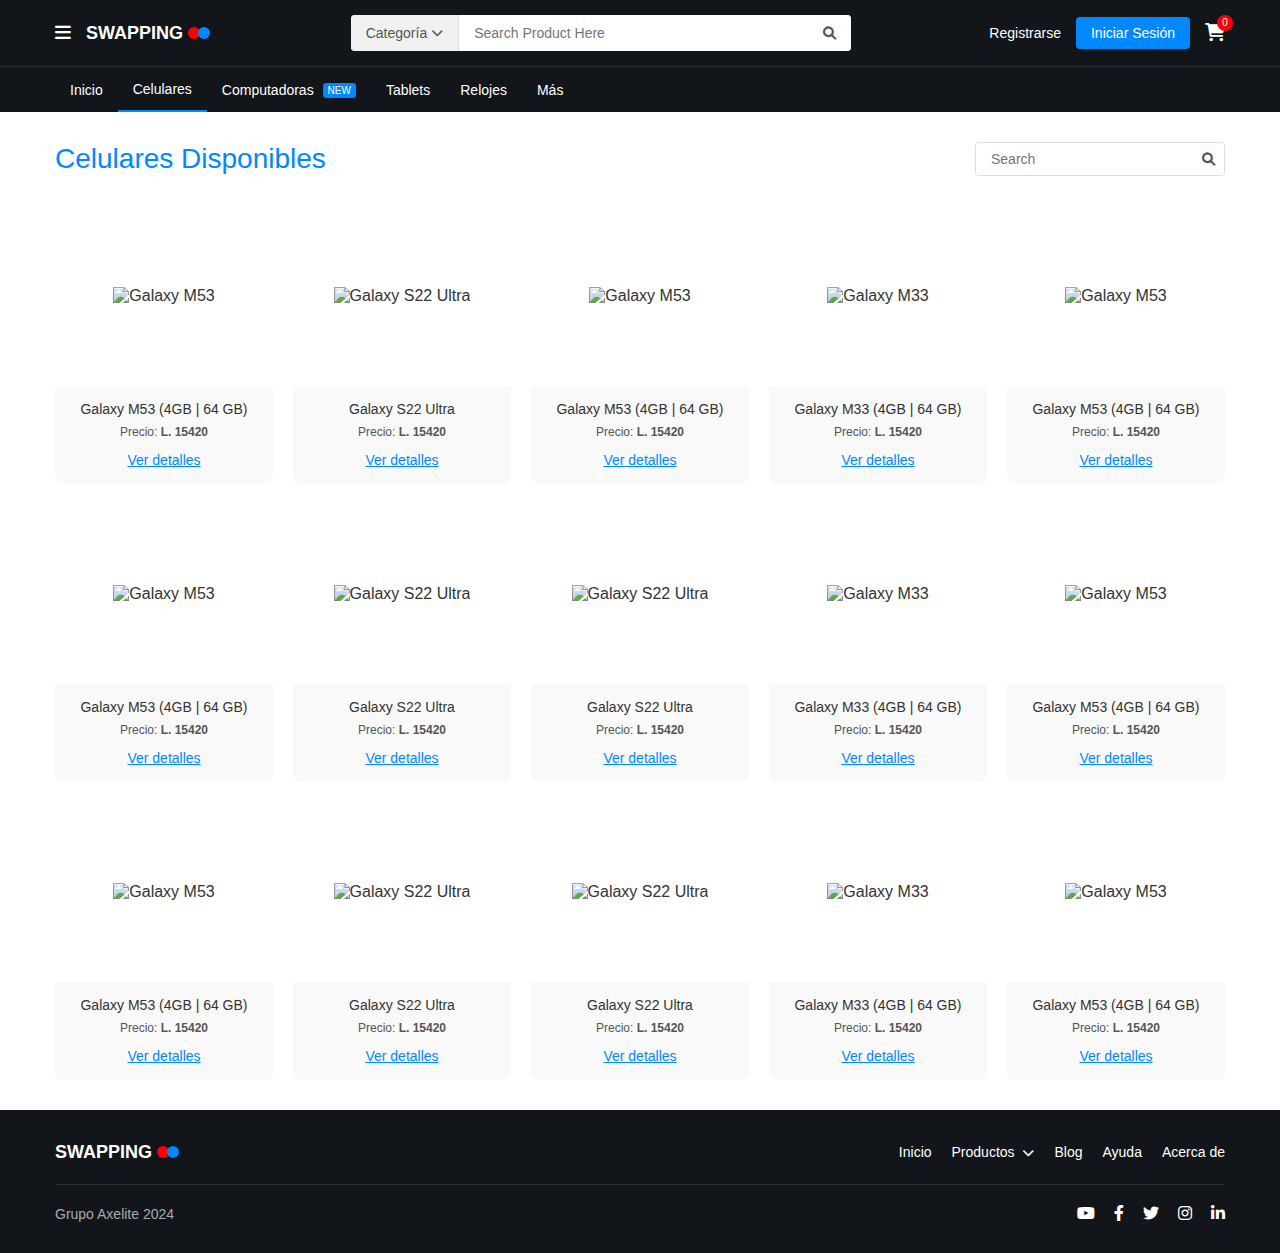
==== src/view/catalogoProductos.html @ c63683e2 "landing casi funcional, login actualizado" ====
<!DOCTYPE html>
<html lang="es">
<head>
    <meta charset="UTF-8">
    <meta name="viewport" content="width=device-width, initial-scale=1.0">
    <title>Swapping - Productos Electrónicos</title>
    <link rel="stylesheet" href="/src/styles/catalogoProductos.css">
    <link rel="stylesheet" href="https://cdnjs.cloudflare.com/ajax/libs/font-awesome/6.0.0-beta3/css/all.min.css">
</head>
<body>
    <!-- Header -->
    <header>
        <div class="header-container">
            <div class="left-section">
                <button class="menu-toggle">
                    <i class="fas fa-bars"></i>
                </button>
                <a href="#" class="logo">
                    <span class="logo-text">SWAPPING</span>
                    <div class="logo-icon">
                        <div class="arrow-left"></div>
                        <div class="arrow-right"></div>
                    </div>
                </a>
            </div>
            
            <div class="search-container">
                <div class="search-box">
                    <div class="category-select">
                        Categoría <i class="fas fa-chevron-down"></i>
                    </div>
                    <input type="text" placeholder="Search Product Here">
                    <button class="search-btn">
                        <i class="fas fa-search"></i>
                    </button>
                </div>
            </div>
            
            <div class="right-section">
                <a href="#" class="register-link">Registrarse</a>
                <a href="#" class="login-btn">Iniciar Sesión</a>
                <a href="#" class="cart-icon">
                    <i class="fas fa-shopping-cart"></i>
                    <span class="cart-count">0</span>
                </a>
            </div>
        </div>
    </header>

    <!-- Navigation -->
    <nav class="main-nav">
        <div class="nav-container">
            <ul>
                <li><a href="#" data-category="inicio">Inicio</a></li>
                <li class="active"><a href="#" data-category="celulares">Celulares</a></li>
                <li><a href="#" data-category="computadoras">Computadoras <span class="new-badge">NEW</span></a></li>
                <li><a href="#" data-category="tablets">Tablets</a></li>
                <li><a href="#" data-category="relojes">Relojes</a></li>
                <li><a href="#" data-category="mas">Más</a></li>
            </ul>
        </div>
    </nav>

    <!-- Products Content -->
    <main class="products-content">
        <!-- Celulares Section -->
        <div class="products-section active" id="celulares">
            <div class="products-container">
                <div class="products-header">
                    <h1 class="products-title">Celulares Disponibles</h1>
                    <div class="products-search">
                        <input type="text" placeholder="Search">
                        <button class="search-btn">
                            <i class="fas fa-search"></i>
                        </button>
                    </div>
                </div>
                
                <div class="products-grid">
                    <!-- Row 1 -->
                    <!-- Product 1 -->
                    <div class="product-card">
                        <div class="product-image">
                            <img src="/placeholder.svg?height=200&width=100" alt="Galaxy M53">
                        </div>
                        <div class="product-info">
                            <h3>Galaxy M53 (4GB | 64 GB)</h3>
                            <p class="price">Precio: <span>L. 15420</span></p>
                            <a href="#" class="details-btn">Ver detalles</a>
                        </div>
                    </div>
                    
                    <!-- Product 2 -->
                    <div class="product-card">
                        <div class="product-image">
                            <img src="/placeholder.svg?height=200&width=100" alt="Galaxy S22 Ultra">
                        </div>
                        <div class="product-info">
                            <h3>Galaxy S22 Ultra</h3>
                            <p class="price">Precio: <span>L. 15420</span></p>
                            <a href="#" class="details-btn">Ver detalles</a>
                        </div>
                    </div>
                    
                    <!-- Product 3 -->
                    <div class="product-card">
                        <div class="product-image">
                            <img src="/placeholder.svg?height=200&width=100" alt="Galaxy M53">
                        </div>
                        <div class="product-info">
                            <h3>Galaxy M53 (4GB | 64 GB)</h3>
                            <p class="price">Precio: <span>L. 15420</span></p>
                            <a href="#" class="details-btn">Ver detalles</a>
                        </div>
                    </div>
                    
                    <!-- Product 4 -->
                    <div class="product-card">
                        <div class="product-image">
                            <img src="/placeholder.svg?height=200&width=100" alt="Galaxy M33">
                        </div>
                        <div class="product-info">
                            <h3>Galaxy M33 (4GB | 64 GB)</h3>
                            <p class="price">Precio: <span>L. 15420</span></p>
                            <a href="#" class="details-btn">Ver detalles</a>
                        </div>
                    </div>
                    
                    <!-- Product 5 -->
                    <div class="product-card">
                        <div class="product-image">
                            <img src="/placeholder.svg?height=200&width=100" alt="Galaxy M53">
                        </div>
                        <div class="product-info">
                            <h3>Galaxy M53 (4GB | 64 GB)</h3>
                            <p class="price">Precio: <span>L. 15420</span></p>
                            <a href="#" class="details-btn">Ver detalles</a>
                        </div>
                    </div>
                    
                    <!-- Row 2 -->
                    <!-- Product 6 -->
                    <div class="product-card">
                        <div class="product-image">
                            <img src="/placeholder.svg?height=200&width=100" alt="Galaxy M53">
                        </div>
                        <div class="product-info">
                            <h3>Galaxy M53 (4GB | 64 GB)</h3>
                            <p class="price">Precio: <span>L. 15420</span></p>
                            <a href="#" class="details-btn">Ver detalles</a>
                        </div>
                    </div>
                    
                    <!-- Product 7 -->
                    <div class="product-card">
                        <div class="product-image">
                            <img src="/placeholder.svg?height=200&width=100" alt="Galaxy S22 Ultra">
                        </div>
                        <div class="product-info">
                            <h3>Galaxy S22 Ultra</h3>
                            <p class="price">Precio: <span>L. 15420</span></p>
                            <a href="#" class="details-btn">Ver detalles</a>
                        </div>
                    </div>
                    
                    <!-- Product 8 -->
                    <div class="product-card">
                        <div class="product-image">
                            <img src="/placeholder.svg?height=200&width=100" alt="Galaxy S22 Ultra">
                        </div>
                        <div class="product-info">
                            <h3>Galaxy S22 Ultra</h3>
                            <p class="price">Precio: <span>L. 15420</span></p>
                            <a href="#" class="details-btn">Ver detalles</a>
                        </div>
                    </div>
                    
                    <!-- Product 9 -->
                    <div class="product-card">
                        <div class="product-image">
                            <img src="/placeholder.svg?height=200&width=100" alt="Galaxy M33">
                        </div>
                        <div class="product-info">
                            <h3>Galaxy M33 (4GB | 64 GB)</h3>
                            <p class="price">Precio: <span>L. 15420</span></p>
                            <a href="#" class="details-btn">Ver detalles</a>
                        </div>
                    </div>
                    
                    <!-- Product 10 -->
                    <div class="product-card">
                        <div class="product-image">
                            <img src="/placeholder.svg?height=200&width=100" alt="Galaxy M53">
                        </div>
                        <div class="product-info">
                            <h3>Galaxy M53 (4GB | 64 GB)</h3>
                            <p class="price">Precio: <span>L. 15420</span></p>
                            <a href="#" class="details-btn">Ver detalles</a>
                        </div>
                    </div>
                    
                    <!-- Row 3 -->
                    <!-- Product 11 -->
                    <div class="product-card">
                        <div class="product-image">
                            <img src="/placeholder.svg?height=200&width=100" alt="Galaxy M53">
                        </div>
                        <div class="product-info">
                            <h3>Galaxy M53 (4GB | 64 GB)</h3>
                            <p class="price">Precio: <span>L. 15420</span></p>
                            <a href="#" class="details-btn">Ver detalles</a>
                        </div>
                    </div>
                    
                    <!-- Product 12 -->
                    <div class="product-card">
                        <div class="product-image">
                            <img src="/placeholder.svg?height=200&width=100" alt="Galaxy S22 Ultra">
                        </div>
                        <div class="product-info">
                            <h3>Galaxy S22 Ultra</h3>
                            <p class="price">Precio: <span>L. 15420</span></p>
                            <a href="#" class="details-btn">Ver detalles</a>
                        </div>
                    </div>
                    
                    <!-- Product 13 -->
                    <div class="product-card">
                        <div class="product-image">
                            <img src="/placeholder.svg?height=200&width=100" alt="Galaxy S22 Ultra">
                        </div>
                        <div class="product-info">
                            <h3>Galaxy S22 Ultra</h3>
                            <p class="price">Precio: <span>L. 15420</span></p>
                            <a href="#" class="details-btn">Ver detalles</a>
                        </div>
                    </div>
                    
                    <!-- Product 14 -->
                    <div class="product-card">
                        <div class="product-image">
                            <img src="/placeholder.svg?height=200&width=100" alt="Galaxy M33">
                        </div>
                        <div class="product-info">
                            <h3>Galaxy M33 (4GB | 64 GB)</h3>
                            <p class="price">Precio: <span>L. 15420</span></p>
                            <a href="#" class="details-btn">Ver detalles</a>
                        </div>
                    </div>
                    
                    <!-- Product 15 -->
                    <div class="product-card">
                        <div class="product-image">
                            <img src="/placeholder.svg?height=200&width=100" alt="Galaxy M53">
                        </div>
                        <div class="product-info">
                            <h3>Galaxy M53 (4GB | 64 GB)</h3>
                            <p class="price">Precio: <span>L. 15420</span></p>
                            <a href="#" class="details-btn">Ver detalles</a>
                        </div>
                    </div>
                </div>
            </div>
        </div>
        
        <!-- Computadoras Section -->
        <div class="products-section" id="computadoras">
            <div class="products-container">
                <div class="products-header">
                    <h1 class="products-title">Computadoras Disponibles</h1>
                    <div class="products-search">
                        <input type="text" placeholder="Search">
                        <button class="search-btn">
                            <i class="fas fa-search"></i>
                        </button>
                    </div>
                </div>
                
                <div class="products-grid">
                    <!-- Laptop 1 -->
                    <div class="product-card">
                        <div class="product-image">
                            <img src="/placeholder.svg?height=200&width=200" alt="MacBook Pro">
                        </div>
                        <div class="product-info">
                            <h3>MacBook Pro 13" (M2, 8GB, 256GB)</h3>
                            <p class="price">Precio: <span>L. 32500</span></p>
                            <a href="#" class="details-btn">Ver detalles</a>
                        </div>
                    </div>
                    
                    <!-- Laptop 2 -->
                    <div class="product-card">
                        <div class="product-image">
                            <img src="/placeholder.svg?height=200&width=200" alt="Dell XPS 13">
                        </div>
                        <div class="product-info">
                            <h3>Dell XPS 13 (i7, 16GB, 512GB)</h3>
                            <p class="price">Precio: <span>L. 28750</span></p>
                            <a href="#" class="details-btn">Ver detalles</a>
                        </div>
                    </div>
                    
                    <!-- Laptop 3 -->
                    <div class="product-card">
                        <div class="product-image">
                            <img src="/placeholder.svg?height=200&width=200" alt="HP Spectre x360">
                        </div>
                        <div class="product-info">
                            <h3>HP Spectre x360 (i5, 8GB, 512GB)</h3>
                            <p class="price">Precio: <span>L. 24600</span></p>
                            <a href="#" class="details-btn">Ver detalles</a>
                        </div>
                    </div>
                    
                    <!-- Laptop 4 -->
                    <div class="product-card">
                        <div class="product-image">
                            <img src="/placeholder.svg?height=200&width=200" alt="Lenovo ThinkPad X1">
                        </div>
                        <div class="product-info">
                            <h3>Lenovo ThinkPad X1 (i7, 16GB, 1TB)</h3>
                            <p class="price">Precio: <span>L. 29800</span></p>
                            <a href="#" class="details-btn">Ver detalles</a>
                        </div>
                    </div>
                    
                    <!-- Laptop 5 -->
                    <div class="product-card">
                        <div class="product-image">
                            <img src="/placeholder.svg?height=200&width=200" alt="ASUS ROG Zephyrus">
                        </div>
                        <div class="product-info">
                            <h3>ASUS ROG Zephyrus (Ryzen 9, 32GB, 1TB)</h3>
                            <p class="price">Precio: <span>L. 35200</span></p>
                            <a href="#" class="details-btn">Ver detalles</a>
                        </div>
                    </div>
                    
                    <!-- Desktop 1 -->
                    <div class="product-card">
                        <div class="product-image">
                            <img src="/placeholder.svg?height=200&width=200" alt="iMac 24">
                        </div>
                        <div class="product-info">
                            <h3>iMac 24" (M1, 8GB, 256GB)</h3>
                            <p class="price">Precio: <span>L. 29900</span></p>
                            <a href="#" class="details-btn">Ver detalles</a>
                        </div>
                    </div>
                    
                    <!-- Desktop 2 -->
                    <div class="product-card">
                        <div class="product-image">
                            <img src="/placeholder.svg?height=200&width=200" alt="HP Pavilion Desktop">
                        </div>
                        <div class="product-info">
                            <h3>HP Pavilion Desktop (i5, 16GB, 512GB)</h3>
                            <p class="price">Precio: <span>L. 18500</span></p>
                            <a href="#" class="details-btn">Ver detalles</a>
                        </div>
                    </div>
                    
                    <!-- Desktop 3 -->
                    <div class="product-card">
                        <div class="product-image">
                            <img src="/placeholder.svg?height=200&width=200" alt="Dell Inspiron Desktop">
                        </div>
                        <div class="product-info">
                            <h3>Dell Inspiron Desktop (i7, 16GB, 1TB)</h3>
                            <p class="price">Precio: <span>L. 22400</span></p>
                            <a href="#" class="details-btn">Ver detalles</a>
                        </div>
                    </div>
                    
                    <!-- Desktop 4 -->
                    <div class="product-card">
                        <div class="product-image">
                            <img src="/placeholder.svg?height=200&width=200" alt="Alienware Aurora R13">
                        </div>
                        <div class="product-info">
                            <h3>Alienware Aurora R13 (i9, 32GB, 2TB)</h3>
                            <p class="price">Precio: <span>L. 42800</span></p>
                            <a href="#" class="details-btn">Ver detalles</a>
                        </div>
                    </div>
                    
                    <!-- Desktop 5 -->
                    <div class="product-card">
                        <div class="product-image">
                            <img src="/placeholder.svg?height=200&width=200" alt="Mac Mini">
                        </div>
                        <div class="product-info">
                            <h3>Mac Mini (M2, 8GB, 512GB)</h3>
                            <p class="price">Precio: <span>L. 19500</span></p>
                            <a href="#" class="details-btn">Ver detalles</a>
                        </div>
                    </div>
                </div>
            </div>
        </div>
        
        <!-- Tablets Section -->
        <div class="products-section" id="tablets">
            <div class="products-container">
                <div class="products-header">
                    <h1 class="products-title">Tablets Disponibles</h1>
                    <div class="products-search">
                        <input type="text" placeholder="Search">
                        <button class="search-btn">
                            <i class="fas fa-search"></i>
                        </button>
                    </div>
                </div>
                
                <div class="products-grid">
                    <!-- Tablet 1 -->
                    <div class="product-card">
                        <div class="product-image">
                            <img src="/placeholder.svg?height=200&width=150" alt="iPad Pro">
                        </div>
                        <div class="product-info">
                            <h3>iPad Pro 12.9" (M2, 256GB, WiFi)</h3>
                            <p class="price">Precio: <span>L. 24500</span></p>
                            <a href="#" class="details-btn">Ver detalles</a>
                        </div>
                    </div>
                    
                    <!-- Tablet 2 -->
                    <div class="product-card">
                        <div class="product-image">
                            <img src="/placeholder.svg?height=200&width=150" alt="Samsung Galaxy Tab S8">
                        </div>
                        <div class="product-info">
                            <h3>Samsung Galaxy Tab S8 (8GB, 128GB)</h3>
                            <p class="price">Precio: <span>L. 18200</span></p>
                            <a href="#" class="details-btn">Ver detalles</a>
                        </div>
                    </div>
                    
                    <!-- Tablet 3 -->
                    <div class="product-card">
                        <div class="product-image">
                            <img src="/placeholder.svg?height=200&width=150" alt="Microsoft Surface Pro 9">
                        </div>
                        <div class="product-info">
                            <h3>Microsoft Surface Pro 9 (i5, 8GB, 256GB)</h3>
                            <p class="price">Precio: <span>L. 22800</span></p>
                            <a href="#" class="details-btn">Ver detalles</a>
                        </div>
                    </div>
                    
                    <!-- Tablet 4 -->
                    <div class="product-card">
                        <div class="product-image">
                            <img src="/placeholder.svg?height=200&width=150" alt="Lenovo Tab P12 Pro">
                        </div>
                        <div class="product-info">
                            <h3>Lenovo Tab P12 Pro (6GB, 128GB)</h3>
                            <p class="price">Precio: <span>L. 15600</span></p>
                            <a href="#" class="details-btn">Ver detalles</a>
                        </div>
                    </div>
                    
                    <!-- Tablet 5 -->
                    <div class="product-card">
                        <div class="product-image">
                            <img src="/placeholder.svg?height=200&width=150" alt="Amazon Fire HD 10">
                        </div>
                        <div class="product-info">
                            <h3>Amazon Fire HD 10 (3GB, 64GB)</h3>
                            <p class="price">Precio: <span>L. 5800</span></p>
                            <a href="#" class="details-btn">Ver detalles</a>
                        </div>
                    </div>
                </div>
            </div>
        </div>
        
        <!-- Relojes Section -->
        <div class="products-section" id="relojes">
            <div class="products-container">
                <div class="products-header">
                    <h1 class="products-title">Relojes Inteligentes</h1>
                    <div class="products-search">
                        <input type="text" placeholder="Search">
                        <button class="search-btn">
                            <i class="fas fa-search"></i>
                        </button>
                    </div>
                </div>
                
                <div class="products-grid">
                    <!-- Reloj 1 -->
                    <div class="product-card">
                        <div class="product-image">
                            <img src="/placeholder.svg?height=200&width=150" alt="Apple Watch Series 8">
                        </div>
                        <div class="product-info">
                            <h3>Apple Watch Series 8 (GPS, 45mm)</h3>
                            <p class="price">Precio: <span>L. 9800</span></p>
                            <a href="#" class="details-btn">Ver detalles</a>
                        </div>
                    </div>
                    
                    <!-- Reloj 2 -->
                    <div class="product-card">
                        <div class="product-image">
                            <img src="/placeholder.svg?height=200&width=150" alt="Samsung Galaxy Watch 5">
                        </div>
                        <div class="product-info">
                            <h3>Samsung Galaxy Watch 5 (44mm)</h3>
                            <p class="price">Precio: <span>L. 7500</span></p>
                            <a href="#" class="details-btn">Ver detalles</a>
                        </div>
                    </div>
                    
                    <!-- Reloj 3 -->
                    <div class="product-card">
                        <div class="product-image">
                            <img src="/placeholder.svg?height=200&width=150" alt="Garmin Fenix 7">
                        </div>
                        <div class="product-info">
                            <h3>Garmin Fenix 7 Sapphire Solar</h3>
                            <p class="price">Precio: <span>L. 18200</span></p>
                            <a href="#" class="details-btn">Ver detalles</a>
                        </div>
                    </div>
                    
                    <!-- Reloj 4 -->
                    <div class="product-card">
                        <div class="product-image">
                            <img src="/placeholder.svg?height=200&width=150" alt="Fitbit Sense 2">
                        </div>
                        <div class="product-info">
                            <h3>Fitbit Sense 2</h3>
                            <p class="price">Precio: <span>L. 6400</span></p>
                            <a href="#" class="details-btn">Ver detalles</a>
                        </div>
                    </div>
                    
                    <!-- Reloj 5 -->
                    <div class="product-card">
                        <div class="product-image">
                            <img src="/placeholder.svg?height=200&width=150" alt="Amazfit GTR 4">
                        </div>
                        <div class="product-info">
                            <h3>Amazfit GTR 4</h3>
                            <p class="price">Precio: <span>L. 4200</span></p>
                            <a href="#" class="details-btn">Ver detalles</a>
                        </div>
                    </div>
                </div>
            </div>
        </div>
    </main>

    <!-- Footer -->
    <footer>
        <div class="footer-container">
            <div class="footer-top">
                <div class="footer-logo">
                    <a href="#" class="logo">
                        <span class="logo-text">SWAPPING</span>
                        <div class="logo-icon">
                            <div class="arrow-left"></div>
                            <div class="arrow-right"></div>
                        </div>
                    </a>
                </div>
                
                <div class="footer-links">
                    <a href="#">Inicio</a>
                    <a href="#">Productos <i class="fas fa-chevron-down"></i></a>
                    <a href="#">Blog</a>
                    <a href="#">Ayuda</a>
                    <a href="#">Acerca de</a>
                </div>
            </div>
            
            <div class="footer-divider"></div>
            
            <div class="footer-bottom">
                <p>Grupo Axelite 2024</p>
                
                <div class="social-icons">
                    <a href="#"><i class="fab fa-youtube"></i></a>
                    <a href="#"><i class="fab fa-facebook-f"></i></a>
                    <a href="#"><i class="fab fa-twitter"></i></a>
                    <a href="#"><i class="fab fa-instagram"></i></a>
                    <a href="#"><i class="fab fa-linkedin-in"></i></a>
                </div>
            </div>
        </div>
    </footer>

    <script src="/src/js/catalogoProductos.js"></script>
</body>
</html>
---- src/styles/catalogoProductos.css ----
/* Reset and Base Styles */
* {
    margin: 0;
    padding: 0;
    box-sizing: border-box;
    font-family: Arial, sans-serif;
}

body {
    background-color: #121519;
    color: #333;
}

a {
    text-decoration: none;
    color: inherit;
}

ul {
    list-style: none;
}

/* Container styles */
.header-container, 
.nav-container, 
.products-container, 
.footer-container {
    max-width: 1200px;
    margin: 0 auto;
    padding: 0 15px;
}

/* Header Styles */
header {
    background-color: #121519;
    color: white;
    padding: 15px 0;
}

.header-container {
    display: flex;
    justify-content: space-between;
    align-items: center;
}

.left-section {
    display: flex;
    align-items: center;
}

.menu-toggle {
    background: none;
    border: none;
    color: white;
    font-size: 18px;
    margin-right: 15px;
    cursor: pointer;
}

.logo {
    display: flex;
    align-items: center;
    font-weight: bold;
    font-size: 18px;
    color: white;
}

.logo-text {
    margin-right: 5px;
}

.logo-icon {
    position: relative;
    width: 24px;
    height: 24px;
}

.arrow-left, .arrow-right {
    position: absolute;
    width: 12px;
    height: 12px;
    border-radius: 50%;
}

.arrow-left {
    background-color: #ff0000;
    left: 0;
    top: 6px;
}

.arrow-right {
    background-color: #0088ff;
    left: 10px;
    top: 6px;
}

/* Search Box */
.search-container {
    flex-grow: 1;
    max-width: 500px;
    margin: 0 20px;
}

.search-box {
    display: flex;
    background-color: white;
    border-radius: 4px;
    overflow: hidden;
    height: 36px;
}

.category-select {
    padding: 0 15px;
    display: flex;
    align-items: center;
    background-color: #f0f0f0;
    color: #555;
    border-right: 1px solid #ddd;
    font-size: 14px;
    cursor: pointer;
}

.category-select i {
    margin-left: 5px;
    font-size: 12px;
}

.search-box input {
    flex-grow: 1;
    padding: 0 15px;
    border: none;
    outline: none;
    font-size: 14px;
}

.search-btn {
    background-color: white;
    border: none;
    padding: 0 15px;
    cursor: pointer;
    color: #555;
}

/* Right Section */
.right-section {
    display: flex;
    align-items: center;
}

.register-link {
    color: white;
    margin-right: 15px;
    font-size: 14px;
}

.login-btn {
    background-color: #0088ff;
    color: white;
    padding: 8px 15px;
    border-radius: 4px;
    margin-right: 15px;
    font-size: 14px;
}

.cart-icon {
    position: relative;
    font-size: 18px;
    color: white;
}

.cart-count {
    position: absolute;
    top: -8px;
    right: -8px;
    background-color: #ff0000;
    color: white;
    font-size: 10px;
    width: 16px;
    height: 16px;
    border-radius: 50%;
    display: flex;
    align-items: center;
    justify-content: center;
}

/* Navigation */
.main-nav {
    background-color: #121519;
    border-top: 1px solid #2a2e33;
}

.nav-container ul {
    display: flex;
    height: 45px;
}

.main-nav li {
    display: flex;
    align-items: center;
    padding: 0 15px;
    position: relative;
    height: 100%;
}

.main-nav li.active {
    border-bottom: 2px solid #0088ff;
}

.main-nav a {
    color: white;
    font-size: 14px;
}

.new-badge {
    background-color: #0088ff;
    color: white;
    font-size: 10px;
    padding: 2px 5px;
    border-radius: 3px;
    margin-left: 5px;
    position: relative;
    top: -1px;
}

/* Products Content */
.products-content {
    background-color: white;
    padding: 30px 0;
}

/* Products Sections */
.products-section {
    display: none;
}

.products-section.active {
    display: block;
}

.products-header {
    display: flex;
    justify-content: space-between;
    align-items: center;
    margin-bottom: 30px;
}

.products-title {
    color: #0088ff;
    font-size: 28px;
    font-weight: normal;
}

.products-search {
    display: flex;
    border: 1px solid #ddd;
    border-radius: 4px;
    overflow: hidden;
    width: 250px;
}

.products-search input {
    flex-grow: 1;
    padding: 8px 15px;
    border: none;
    outline: none;
    font-size: 14px;
}

.products-search .search-btn {
    background-color: white;
    border: none;
    padding: 0 15px;
    cursor: pointer;
    color: #555;
}

/* Products Grid */
.products-grid {
    display: grid;
    grid-template-columns: repeat(5, 1fr);
    gap: 20px;
}

.product-card {
    background-color: #f9f9f9;
    border-radius: 8px;
    overflow: hidden;
    transition: transform 0.2s ease, box-shadow 0.2s ease;
}

.product-card:hover {
    transform: translateY(-5px);
    box-shadow: 0 5px 15px rgba(0,0,0,0.1);
}

.product-image {
    background-color: white;
    padding: 20px;
    display: flex;
    justify-content: center;
    align-items: center;
    height: 180px;
}

.product-image img {
    max-width: 100%;
    max-height: 140px;
}

.product-info {
    padding: 15px;
    text-align: center;
}

.product-info h3 {
    font-size: 14px;
    margin-bottom: 8px;
    font-weight: normal;
}

.price {
    font-size: 12px;
    margin-bottom: 12px;
    color: #555;
}

.price span {
    font-weight: bold;
}

.details-btn {
    display: inline-block;
    color: #0088ff;
    font-size: 14px;
    text-decoration: underline;
}

/* Footer */
footer {
    background-color: #121519;
    color: white;
    padding: 30px 0;
}

.footer-top {
    display: flex;
    justify-content: space-between;
    align-items: center;
    padding-bottom: 20px;
}

.footer-links {
    display: flex;
}

.footer-links a {
    margin-left: 20px;
    color: white;
    font-size: 14px;
}

.footer-links i {
    margin-left: 5px;
    font-size: 12px;
}

.footer-divider {
    height: 1px;
    background-color: #2a2e33;
    margin-bottom: 20px;
}

.footer-bottom {
    display: flex;
    justify-content: space-between;
    align-items: center;
    font-size: 14px;
    color: #aaa;
}

.social-icons a {
    margin-left: 15px;
    color: white;
    font-size: 16px;
}

/* Responsive Styles */
@media (max-width: 1200px) {
    .products-grid {
        grid-template-columns: repeat(4, 1fr);
    }
}

@media (max-width: 992px) {
    .products-grid {
        grid-template-columns: repeat(3, 1fr);
    }
}

@media (max-width: 768px) {
    .header-container {
        flex-wrap: wrap;
    }
    
    .search-container {
        order: 3;
        max-width: 100%;
        margin: 15px 0 0;
        width: 100%;
    }
    
    .products-header {
        flex-direction: column;
        align-items: flex-start;
    }
    
    .products-search {
        width: 100%;
        margin-top: 15px;
    }
    
    .products-grid {
        grid-template-columns: repeat(2, 1fr);
    }
    
    .footer-top {
        flex-direction: column;
        text-align: center;
    }
    
    .footer-links {
        margin-top: 20px;
        flex-wrap: wrap;
        justify-content: center;
    }
    
    .footer-links a {
        margin: 5px 10px;
    }
    
    .footer-bottom {
        flex-direction: column;
        text-align: center;
    }
    
    .social-icons {
        margin-top: 15px;
    }
    
    .social-icons a {
        margin: 0 8px;
    }
}

@media (max-width: 576px) {
    .products-grid {
        grid-template-columns: 1fr;
    }
}
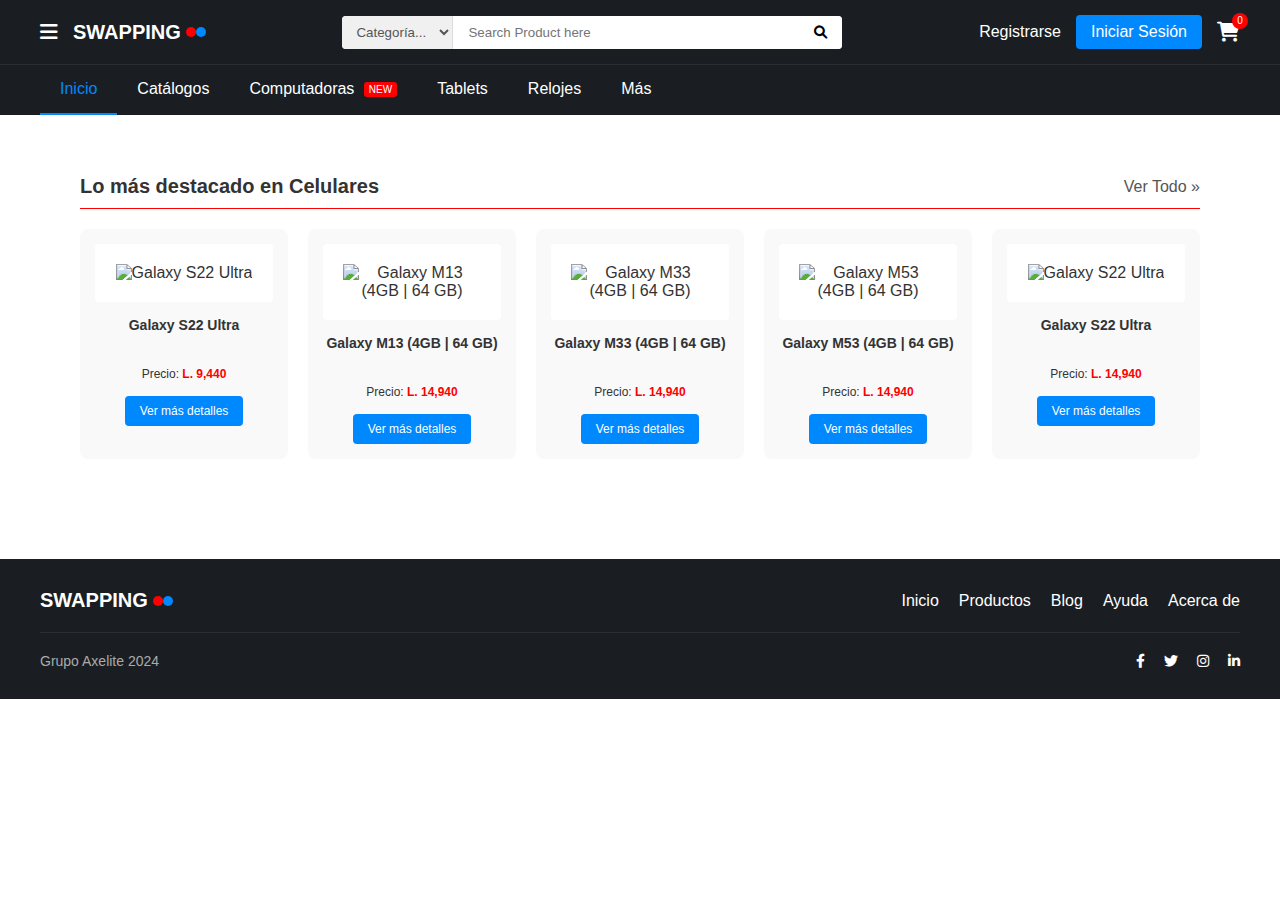
==== commit 7735048f: "actualizacion de catalogo de productos" ====
--- a/src/view/catalogoProductos.html
+++ b/src/view/catalogoProductos.html
@@ -3,42 +3,42 @@
 <head>
     <meta charset="UTF-8">
     <meta name="viewport" content="width=device-width, initial-scale=1.0">
-    <title>Swapping - Productos Electrónicos</title>
-    <link rel="stylesheet" href="/src/styles/catalogoProductos.css">
+    <title>Swapping - Tienda electrónica</title>
+    <link rel="stylesheet" href="/src/styles/landing.css">
     <link rel="stylesheet" href="https://cdnjs.cloudflare.com/ajax/libs/font-awesome/6.0.0-beta3/css/all.min.css">
 </head>
 <body>
     <!-- Header -->
     <header>
         <div class="header-container">
-            <div class="left-section">
-                <button class="menu-toggle">
+            <div class="logo-menu">
+                <button class="menu-toggle" id="menuToggle">
                     <i class="fas fa-bars"></i>
                 </button>
-                <a href="#" class="logo">
+                <a href="/src/view/landing.html" class="logo">
                     <span class="logo-text">SWAPPING</span>
                     <div class="logo-icon">
-                        <div class="arrow-left"></div>
-                        <div class="arrow-right"></div>
+                        <div class="arrow arrow-left"></div>
+                        <div class="arrow arrow-right"></div>
                     </div>
                 </a>
             </div>
             
             <div class="search-container">
                 <div class="search-box">
-                    <div class="category-select">
-                        Categoría <i class="fas fa-chevron-down"></i>
-                    </div>
-                    <input type="text" placeholder="Search Product Here">
+                    <select class="category-select">
+                        <option disabled selected>Categoría...</option>
+                    </select>
+                    <input type="text" placeholder="Search Product here">
                     <button class="search-btn">
                         <i class="fas fa-search"></i>
                     </button>
                 </div>
             </div>
             
-            <div class="right-section">
+            <div class="user-actions">
                 <a href="#" class="register-link">Registrarse</a>
-                <a href="#" class="login-btn">Iniciar Sesión</a>
+                <a href="/src/view/login.html" class="login-btn">Iniciar Sesión</a>
                 <a href="#" class="cart-icon">
                     <i class="fas fa-shopping-cart"></i>
                     <span class="cart-count">0</span>
@@ -49,547 +49,316 @@
 
     <!-- Navigation -->
     <nav class="main-nav">
-        <div class="nav-container">
-            <ul>
-                <li><a href="#" data-category="inicio">Inicio</a></li>
-                <li class="active"><a href="#" data-category="celulares">Celulares</a></li>
-                <li><a href="#" data-category="computadoras">Computadoras <span class="new-badge">NEW</span></a></li>
-                <li><a href="#" data-category="tablets">Tablets</a></li>
-                <li><a href="#" data-category="relojes">Relojes</a></li>
-                <li><a href="#" data-category="mas">Más</a></li>
-            </ul>
-        </div>
+        <ul>
+            <li class="active"><a href="#" data-category="inicio">Inicio</a></li>
+            <li><a href="#" data-category="catalogos">Catálogos</a></li>
+            <li><a href="#" data-category="computadoras">Computadoras <span class="new-badge">NEW</span></a></li>
+            <li><a href="#" data-category="tablets">Tablets</a></li>
+            <li><a href="#" data-category="relojes">Relojes</a></li>
+            <li><a href="#" data-category="mas">Más</a></li>
+        </ul>
     </nav>
 
-    <!-- Products Content -->
-    <main class="products-content">
-        <!-- Celulares Section -->
-        <div class="products-section active" id="celulares">
-            <div class="products-container">
-                <div class="products-header">
-                    <h1 class="products-title">Celulares Disponibles</h1>
-                    <div class="products-search">
-                        <input type="text" placeholder="Search">
+    <!-- Content Sections -->
+    <div class="content-sections">
+        <!-- Inicio Section -->
+        <section class="category-section active" id="inicio-section">
+
+            <!-- Featured Products -->
+            <section class="featured-products">
+                <div class="section-header">
+                    <h2>Lo más destacado en Celulares</h2>
+                    <a href="#" class="view-all">Ver Todo »</a>
+                </div>
+                
+                <div class="product-grid">
+                    <!-- Product 1 -->
+                    <div class="product-card">
+                        <div class="product-image">
+                            <img src="/placeholder.svg?height=200&width=150" alt="Galaxy S22 Ultra">
+                        </div>
+                        <h3>Galaxy S22 Ultra</h3>
+                        <p class="price">Precio: <span>L. 9,440</span></p>
+                        <a href="#" class="details-btn">Ver más detalles</a>
+                    </div>
+                    
+                    <!-- Product 2 -->
+                    <div class="product-card">
+                        <div class="product-image">
+                            <img src="/placeholder.svg?height=200&width=150" alt="Galaxy M13 (4GB | 64 GB)">
+                        </div>
+                        <h3>Galaxy M13 (4GB | 64 GB)</h3>
+                        <p class="price">Precio: <span>L. 14,940</span></p>
+                        <a href="#" class="details-btn">Ver más detalles</a>
+                    </div>
+                    
+                    <!-- Product 3 -->
+                    <div class="product-card">
+                        <div class="product-image">
+                            <img src="/placeholder.svg?height=200&width=150" alt="Galaxy M33 (4GB | 64 GB)">
+                        </div>
+                        <h3>Galaxy M33 (4GB | 64 GB)</h3>
+                        <p class="price">Precio: <span>L. 14,940</span></p>
+                        <a href="#" class="details-btn">Ver más detalles</a>
+                    </div>
+                    
+                    <!-- Product 4 -->
+                    <div class="product-card">
+                        <div class="product-image">
+                            <img src="/placeholder.svg?height=200&width=150" alt="Galaxy M53 (4GB | 64 GB)">
+                        </div>
+                        <h3>Galaxy M53 (4GB | 64 GB)</h3>
+                        <p class="price">Precio: <span>L. 14,940</span></p>
+                        <a href="#" class="details-btn">Ver más detalles</a>
+                    </div>
+                    
+                    <!-- Product 5 -->
+                    <div class="product-card">
+                        <div class="product-image">
+                            <img src="/placeholder.svg?height=200&width=150" alt="Galaxy S22 Ultra">
+                        </div>
+                        <h3>Galaxy S22 Ultra</h3>
+                        <p class="price">Precio: <span>L. 14,940</span></p>
+                        <a href="#" class="details-btn">Ver más detalles</a>
+                    </div>
+                </div>
+            </section>
+        </section>
+
+        <!-- Computadoras Section -->
+        <section class="category-section" id="computadoras-section">
+            <div class="category-container">
+                <div class="section-header">
+                    <h2>Computadoras Disponibles</h2>
+                    <div class="category-search">
+                        <input type="text" placeholder="Buscar computadoras">
                         <button class="search-btn">
                             <i class="fas fa-search"></i>
                         </button>
                     </div>
                 </div>
                 
-                <div class="products-grid">
-                    <!-- Row 1 -->
-                    <!-- Product 1 -->
-                    <div class="product-card">
-                        <div class="product-image">
-                            <img src="/placeholder.svg?height=200&width=100" alt="Galaxy M53">
-                        </div>
-                        <div class="product-info">
-                            <h3>Galaxy M53 (4GB | 64 GB)</h3>
-                            <p class="price">Precio: <span>L. 15420</span></p>
-                            <a href="#" class="details-btn">Ver detalles</a>
-                        </div>
-                    </div>
-                    
-                    <!-- Product 2 -->
-                    <div class="product-card">
-                        <div class="product-image">
-                            <img src="/placeholder.svg?height=200&width=100" alt="Galaxy S22 Ultra">
-                        </div>
-                        <div class="product-info">
-                            <h3>Galaxy S22 Ultra</h3>
-                            <p class="price">Precio: <span>L. 15420</span></p>
-                            <a href="#" class="details-btn">Ver detalles</a>
-                        </div>
-                    </div>
-                    
-                    <!-- Product 3 -->
-                    <div class="product-card">
-                        <div class="product-image">
-                            <img src="/placeholder.svg?height=200&width=100" alt="Galaxy M53">
-                        </div>
-                        <div class="product-info">
-                            <h3>Galaxy M53 (4GB | 64 GB)</h3>
-                            <p class="price">Precio: <span>L. 15420</span></p>
-                            <a href="#" class="details-btn">Ver detalles</a>
-                        </div>
-                    </div>
-                    
-                    <!-- Product 4 -->
-                    <div class="product-card">
-                        <div class="product-image">
-                            <img src="/placeholder.svg?height=200&width=100" alt="Galaxy M33">
-                        </div>
-                        <div class="product-info">
-                            <h3>Galaxy M33 (4GB | 64 GB)</h3>
-                            <p class="price">Precio: <span>L. 15420</span></p>
-                            <a href="#" class="details-btn">Ver detalles</a>
-                        </div>
-                    </div>
-                    
-                    <!-- Product 5 -->
-                    <div class="product-card">
-                        <div class="product-image">
-                            <img src="/placeholder.svg?height=200&width=100" alt="Galaxy M53">
-                        </div>
-                        <div class="product-info">
-                            <h3>Galaxy M53 (4GB | 64 GB)</h3>
-                            <p class="price">Precio: <span>L. 15420</span></p>
-                            <a href="#" class="details-btn">Ver detalles</a>
-                        </div>
-                    </div>
-                    
-                    <!-- Row 2 -->
-                    <!-- Product 6 -->
-                    <div class="product-card">
-                        <div class="product-image">
-                            <img src="/placeholder.svg?height=200&width=100" alt="Galaxy M53">
-                        </div>
-                        <div class="product-info">
-                            <h3>Galaxy M53 (4GB | 64 GB)</h3>
-                            <p class="price">Precio: <span>L. 15420</span></p>
-                            <a href="#" class="details-btn">Ver detalles</a>
-                        </div>
-                    </div>
-                    
-                    <!-- Product 7 -->
-                    <div class="product-card">
-                        <div class="product-image">
-                            <img src="/placeholder.svg?height=200&width=100" alt="Galaxy S22 Ultra">
-                        </div>
-                        <div class="product-info">
-                            <h3>Galaxy S22 Ultra</h3>
-                            <p class="price">Precio: <span>L. 15420</span></p>
-                            <a href="#" class="details-btn">Ver detalles</a>
-                        </div>
-                    </div>
-                    
-                    <!-- Product 8 -->
-                    <div class="product-card">
-                        <div class="product-image">
-                            <img src="/placeholder.svg?height=200&width=100" alt="Galaxy S22 Ultra">
-                        </div>
-                        <div class="product-info">
-                            <h3>Galaxy S22 Ultra</h3>
-                            <p class="price">Precio: <span>L. 15420</span></p>
-                            <a href="#" class="details-btn">Ver detalles</a>
-                        </div>
-                    </div>
-                    
-                    <!-- Product 9 -->
-                    <div class="product-card">
-                        <div class="product-image">
-                            <img src="/placeholder.svg?height=200&width=100" alt="Galaxy M33">
-                        </div>
-                        <div class="product-info">
-                            <h3>Galaxy M33 (4GB | 64 GB)</h3>
-                            <p class="price">Precio: <span>L. 15420</span></p>
-                            <a href="#" class="details-btn">Ver detalles</a>
-                        </div>
-                    </div>
-                    
-                    <!-- Product 10 -->
-                    <div class="product-card">
-                        <div class="product-image">
-                            <img src="/placeholder.svg?height=200&width=100" alt="Galaxy M53">
-                        </div>
-                        <div class="product-info">
-                            <h3>Galaxy M53 (4GB | 64 GB)</h3>
-                            <p class="price">Precio: <span>L. 15420</span></p>
-                            <a href="#" class="details-btn">Ver detalles</a>
-                        </div>
-                    </div>
-                    
-                    <!-- Row 3 -->
-                    <!-- Product 11 -->
-                    <div class="product-card">
-                        <div class="product-image">
-                            <img src="/placeholder.svg?height=200&width=100" alt="Galaxy M53">
-                        </div>
-                        <div class="product-info">
-                            <h3>Galaxy M53 (4GB | 64 GB)</h3>
-                            <p class="price">Precio: <span>L. 15420</span></p>
-                            <a href="#" class="details-btn">Ver detalles</a>
-                        </div>
-                    </div>
-                    
-                    <!-- Product 12 -->
-                    <div class="product-card">
-                        <div class="product-image">
-                            <img src="/placeholder.svg?height=200&width=100" alt="Galaxy S22 Ultra">
-                        </div>
-                        <div class="product-info">
-                            <h3>Galaxy S22 Ultra</h3>
-                            <p class="price">Precio: <span>L. 15420</span></p>
-                            <a href="#" class="details-btn">Ver detalles</a>
-                        </div>
-                    </div>
-                    
-                    <!-- Product 13 -->
-                    <div class="product-card">
-                        <div class="product-image">
-                            <img src="/placeholder.svg?height=200&width=100" alt="Galaxy S22 Ultra">
-                        </div>
-                        <div class="product-info">
-                            <h3>Galaxy S22 Ultra</h3>
-                            <p class="price">Precio: <span>L. 15420</span></p>
-                            <a href="#" class="details-btn">Ver detalles</a>
-                        </div>
-                    </div>
-                    
-                    <!-- Product 14 -->
-                    <div class="product-card">
-                        <div class="product-image">
-                            <img src="/placeholder.svg?height=200&width=100" alt="Galaxy M33">
-                        </div>
-                        <div class="product-info">
-                            <h3>Galaxy M33 (4GB | 64 GB)</h3>
-                            <p class="price">Precio: <span>L. 15420</span></p>
-                            <a href="#" class="details-btn">Ver detalles</a>
-                        </div>
-                    </div>
-                    
-                    <!-- Product 15 -->
-                    <div class="product-card">
-                        <div class="product-image">
-                            <img src="/placeholder.svg?height=200&width=100" alt="Galaxy M53">
-                        </div>
-                        <div class="product-info">
-                            <h3>Galaxy M53 (4GB | 64 GB)</h3>
-                            <p class="price">Precio: <span>L. 15420</span></p>
-                            <a href="#" class="details-btn">Ver detalles</a>
-                        </div>
-                    </div>
-                </div>
-            </div>
-        </div>
-        
-        <!-- Computadoras Section -->
-        <div class="products-section" id="computadoras">
-            <div class="products-container">
-                <div class="products-header">
-                    <h1 class="products-title">Computadoras Disponibles</h1>
-                    <div class="products-search">
-                        <input type="text" placeholder="Search">
+                <div class="product-grid">
+                    <!-- Laptop 1 -->
+                    <div class="product-card">
+                        <div class="product-image">
+                            <img src="/placeholder.svg?height=200&width=200" alt="MacBook Pro">
+                        </div>
+                        <h3>MacBook Pro 13" (M2, 8GB, 256GB)</h3>
+                        <p class="price">Precio: <span>L. 32,500</span></p>
+                        <a href="#" class="details-btn">Ver más detalles</a>
+                    </div>
+                    
+                    <!-- Laptop 2 -->
+                    <div class="product-card">
+                        <div class="product-image">
+                            <img src="/placeholder.svg?height=200&width=200" alt="Dell XPS 13">
+                        </div>
+                        <h3>Dell XPS 13 (i7, 16GB, 512GB)</h3>
+                        <p class="price">Precio: <span>L. 28,750</span></p>
+                        <a href="#" class="details-btn">Ver más detalles</a>
+                    </div>
+                    
+                    <!-- Laptop 3 -->
+                    <div class="product-card">
+                        <div class="product-image">
+                            <img src="/placeholder.svg?height=200&width=200" alt="HP Spectre x360">
+                        </div>
+                        <h3>HP Spectre x360 (i5, 8GB, 512GB)</h3>
+                        <p class="price">Precio: <span>L. 24,600</span></p>
+                        <a href="#" class="details-btn">Ver más detalles</a>
+                    </div>
+                    
+                    <!-- Laptop 4 -->
+                    <div class="product-card">
+                        <div class="product-image">
+                            <img src="/placeholder.svg?height=200&width=200" alt="Lenovo ThinkPad X1">
+                        </div>
+                        <h3>Lenovo ThinkPad X1 (i7, 16GB, 1TB)</h3>
+                        <p class="price">Precio: <span>L. 29,800</span></p>
+                        <a href="#" class="details-btn">Ver más detalles</a>
+                    </div>
+                    
+                    <!-- Desktop 1 -->
+                    <div class="product-card">
+                        <div class="product-image">
+                            <img src="/placeholder.svg?height=200&width=200" alt="iMac 24">
+                        </div>
+                        <h3>iMac 24" (M1, 8GB, 256GB)</h3>
+                        <p class="price">Precio: <span>L. 29,900</span></p>
+                        <a href="#" class="details-btn">Ver más detalles</a>
+                    </div>
+                </div>
+            </div>
+        </section>
+
+        <!-- Tablets Section -->
+        <section class="category-section" id="tablets-section">
+            <div class="category-container">
+                <div class="section-header">
+                    <h2>Tablets Disponibles</h2>
+                    <div class="category-search">
+                        <input type="text" placeholder="Buscar tablets">
                         <button class="search-btn">
                             <i class="fas fa-search"></i>
                         </button>
                     </div>
                 </div>
                 
-                <div class="products-grid">
-                    <!-- Laptop 1 -->
-                    <div class="product-card">
-                        <div class="product-image">
-                            <img src="/placeholder.svg?height=200&width=200" alt="MacBook Pro">
-                        </div>
-                        <div class="product-info">
-                            <h3>MacBook Pro 13" (M2, 8GB, 256GB)</h3>
-                            <p class="price">Precio: <span>L. 32500</span></p>
-                            <a href="#" class="details-btn">Ver detalles</a>
-                        </div>
-                    </div>
-                    
-                    <!-- Laptop 2 -->
-                    <div class="product-card">
-                        <div class="product-image">
-                            <img src="/placeholder.svg?height=200&width=200" alt="Dell XPS 13">
-                        </div>
-                        <div class="product-info">
-                            <h3>Dell XPS 13 (i7, 16GB, 512GB)</h3>
-                            <p class="price">Precio: <span>L. 28750</span></p>
-                            <a href="#" class="details-btn">Ver detalles</a>
-                        </div>
-                    </div>
-                    
-                    <!-- Laptop 3 -->
-                    <div class="product-card">
-                        <div class="product-image">
-                            <img src="/placeholder.svg?height=200&width=200" alt="HP Spectre x360">
-                        </div>
-                        <div class="product-info">
-                            <h3>HP Spectre x360 (i5, 8GB, 512GB)</h3>
-                            <p class="price">Precio: <span>L. 24600</span></p>
-                            <a href="#" class="details-btn">Ver detalles</a>
-                        </div>
-                    </div>
-                    
-                    <!-- Laptop 4 -->
-                    <div class="product-card">
-                        <div class="product-image">
-                            <img src="/placeholder.svg?height=200&width=200" alt="Lenovo ThinkPad X1">
-                        </div>
-                        <div class="product-info">
-                            <h3>Lenovo ThinkPad X1 (i7, 16GB, 1TB)</h3>
-                            <p class="price">Precio: <span>L. 29800</span></p>
-                            <a href="#" class="details-btn">Ver detalles</a>
-                        </div>
-                    </div>
-                    
-                    <!-- Laptop 5 -->
-                    <div class="product-card">
-                        <div class="product-image">
-                            <img src="/placeholder.svg?height=200&width=200" alt="ASUS ROG Zephyrus">
-                        </div>
-                        <div class="product-info">
-                            <h3>ASUS ROG Zephyrus (Ryzen 9, 32GB, 1TB)</h3>
-                            <p class="price">Precio: <span>L. 35200</span></p>
-                            <a href="#" class="details-btn">Ver detalles</a>
-                        </div>
-                    </div>
-                    
-                    <!-- Desktop 1 -->
-                    <div class="product-card">
-                        <div class="product-image">
-                            <img src="/placeholder.svg?height=200&width=200" alt="iMac 24">
-                        </div>
-                        <div class="product-info">
-                            <h3>iMac 24" (M1, 8GB, 256GB)</h3>
-                            <p class="price">Precio: <span>L. 29900</span></p>
-                            <a href="#" class="details-btn">Ver detalles</a>
-                        </div>
-                    </div>
-                    
-                    <!-- Desktop 2 -->
-                    <div class="product-card">
-                        <div class="product-image">
-                            <img src="/placeholder.svg?height=200&width=200" alt="HP Pavilion Desktop">
-                        </div>
-                        <div class="product-info">
-                            <h3>HP Pavilion Desktop (i5, 16GB, 512GB)</h3>
-                            <p class="price">Precio: <span>L. 18500</span></p>
-                            <a href="#" class="details-btn">Ver detalles</a>
-                        </div>
-                    </div>
-                    
-                    <!-- Desktop 3 -->
-                    <div class="product-card">
-                        <div class="product-image">
-                            <img src="/placeholder.svg?height=200&width=200" alt="Dell Inspiron Desktop">
-                        </div>
-                        <div class="product-info">
-                            <h3>Dell Inspiron Desktop (i7, 16GB, 1TB)</h3>
-                            <p class="price">Precio: <span>L. 22400</span></p>
-                            <a href="#" class="details-btn">Ver detalles</a>
-                        </div>
-                    </div>
-                    
-                    <!-- Desktop 4 -->
-                    <div class="product-card">
-                        <div class="product-image">
-                            <img src="/placeholder.svg?height=200&width=200" alt="Alienware Aurora R13">
-                        </div>
-                        <div class="product-info">
-                            <h3>Alienware Aurora R13 (i9, 32GB, 2TB)</h3>
-                            <p class="price">Precio: <span>L. 42800</span></p>
-                            <a href="#" class="details-btn">Ver detalles</a>
-                        </div>
-                    </div>
-                    
-                    <!-- Desktop 5 -->
-                    <div class="product-card">
-                        <div class="product-image">
-                            <img src="/placeholder.svg?height=200&width=200" alt="Mac Mini">
-                        </div>
-                        <div class="product-info">
-                            <h3>Mac Mini (M2, 8GB, 512GB)</h3>
-                            <p class="price">Precio: <span>L. 19500</span></p>
-                            <a href="#" class="details-btn">Ver detalles</a>
-                        </div>
-                    </div>
-                </div>
-            </div>
-        </div>
-        
-        <!-- Tablets Section -->
-        <div class="products-section" id="tablets">
-            <div class="products-container">
-                <div class="products-header">
-                    <h1 class="products-title">Tablets Disponibles</h1>
-                    <div class="products-search">
-                        <input type="text" placeholder="Search">
+                <div class="product-grid">
+                    <!-- Tablet 1 -->
+                    <div class="product-card">
+                        <div class="product-image">
+                            <img src="/placeholder.svg?height=200&width=150" alt="iPad Pro">
+                        </div>
+                        <h3>iPad Pro 12.9" (M2, 256GB, WiFi)</h3>
+                        <p class="price">Precio: <span>L. 24,500</span></p>
+                        <a href="#" class="details-btn">Ver más detalles</a>
+                    </div>
+                    
+                    <!-- Tablet 2 -->
+                    <div class="product-card">
+                        <div class="product-image">
+                            <img src="/placeholder.svg?height=200&width=150" alt="Samsung Galaxy Tab S8">
+                        </div>
+                        <h3>Samsung Galaxy Tab S8 (8GB, 128GB)</h3>
+                        <p class="price">Precio: <span>L. 18,200</span></p>
+                        <a href="#" class="details-btn">Ver más detalles</a>
+                    </div>
+                    
+                    <!-- Tablet 3 -->
+                    <div class="product-card">
+                        <div class="product-image">
+                            <img src="/placeholder.svg?height=200&width=150" alt="Microsoft Surface Pro 9">
+                        </div>
+                        <h3>Microsoft Surface Pro 9 (i5, 8GB, 256GB)</h3>
+                        <p class="price">Precio: <span>L. 22,800</span></p>
+                        <a href="#" class="details-btn">Ver más detalles</a>
+                    </div>
+                    
+                    <!-- Tablet 4 -->
+                    <div class="product-card">
+                        <div class="product-image">
+                            <img src="/placeholder.svg?height=200&width=150" alt="Lenovo Tab P12 Pro">
+                        </div>
+                        <h3>Lenovo Tab P12 Pro (6GB, 128GB)</h3>
+                        <p class="price">Precio: <span>L. 15,600</span></p>
+                        <a href="#" class="details-btn">Ver más detalles</a>
+                    </div>
+                    
+                    <!-- Tablet 5 -->
+                    <div class="product-card">
+                        <div class="product-image">
+                            <img src="/placeholder.svg?height=200&width=150" alt="Amazon Fire HD 10">
+                        </div>
+                        <h3>Amazon Fire HD 10 (3GB, 64GB)</h3>
+                        <p class="price">Precio: <span>L. 5,800</span></p>
+                        <a href="#" class="details-btn">Ver más detalles</a>
+                    </div>
+                </div>
+            </div>
+        </section>
+
+        <!-- Relojes Section -->
+        <section class="category-section" id="relojes-section">
+            <div class="category-container">
+                <div class="section-header">
+                    <h2>Relojes Inteligentes</h2>
+                    <div class="category-search">
+                        <input type="text" placeholder="Buscar relojes">
                         <button class="search-btn">
                             <i class="fas fa-search"></i>
                         </button>
                     </div>
                 </div>
                 
-                <div class="products-grid">
-                    <!-- Tablet 1 -->
-                    <div class="product-card">
-                        <div class="product-image">
-                            <img src="/placeholder.svg?height=200&width=150" alt="iPad Pro">
-                        </div>
-                        <div class="product-info">
-                            <h3>iPad Pro 12.9" (M2, 256GB, WiFi)</h3>
-                            <p class="price">Precio: <span>L. 24500</span></p>
-                            <a href="#" class="details-btn">Ver detalles</a>
-                        </div>
-                    </div>
-                    
-                    <!-- Tablet 2 -->
-                    <div class="product-card">
-                        <div class="product-image">
-                            <img src="/placeholder.svg?height=200&width=150" alt="Samsung Galaxy Tab S8">
-                        </div>
-                        <div class="product-info">
-                            <h3>Samsung Galaxy Tab S8 (8GB, 128GB)</h3>
-                            <p class="price">Precio: <span>L. 18200</span></p>
-                            <a href="#" class="details-btn">Ver detalles</a>
-                        </div>
-                    </div>
-                    
-                    <!-- Tablet 3 -->
-                    <div class="product-card">
-                        <div class="product-image">
-                            <img src="/placeholder.svg?height=200&width=150" alt="Microsoft Surface Pro 9">
-                        </div>
-                        <div class="product-info">
-                            <h3>Microsoft Surface Pro 9 (i5, 8GB, 256GB)</h3>
-                            <p class="price">Precio: <span>L. 22800</span></p>
-                            <a href="#" class="details-btn">Ver detalles</a>
-                        </div>
-                    </div>
-                    
-                    <!-- Tablet 4 -->
-                    <div class="product-card">
-                        <div class="product-image">
-                            <img src="/placeholder.svg?height=200&width=150" alt="Lenovo Tab P12 Pro">
-                        </div>
-                        <div class="product-info">
-                            <h3>Lenovo Tab P12 Pro (6GB, 128GB)</h3>
-                            <p class="price">Precio: <span>L. 15600</span></p>
-                            <a href="#" class="details-btn">Ver detalles</a>
-                        </div>
-                    </div>
-                    
-                    <!-- Tablet 5 -->
-                    <div class="product-card">
-                        <div class="product-image">
-                            <img src="/placeholder.svg?height=200&width=150" alt="Amazon Fire HD 10">
-                        </div>
-                        <div class="product-info">
-                            <h3>Amazon Fire HD 10 (3GB, 64GB)</h3>
-                            <p class="price">Precio: <span>L. 5800</span></p>
-                            <a href="#" class="details-btn">Ver detalles</a>
-                        </div>
-                    </div>
-                </div>
+                <div class="product-grid">
+                    <!-- Reloj 1 -->
+                    <div class="product-card">
+                        <div class="product-image">
+                            <img src="/placeholder.svg?height=200&width=150" alt="Apple Watch Series 8">
+                        </div>
+                        <h3>Apple Watch Series 8 (GPS, 45mm)</h3>
+                        <p class="price">Precio: <span>L. 9,800</span></p>
+                        <a href="#" class="details-btn">Ver más detalles</a>
+                    </div>
+                    
+                    <!-- Reloj 2 -->
+                    <div class="product-card">
+                        <div class="product-image">
+                            <img src="/placeholder.svg?height=200&width=150" alt="Samsung Galaxy Watch 5">
+                        </div>
+                        <h3>Samsung Galaxy Watch 5 (44mm)</h3>
+                        <p class="price">Precio: <span>L. 7,500</span></p>
+                        <a href="#" class="details-btn">Ver más detalles</a>
+                    </div>
+                    
+                    <!-- Reloj 3 -->
+                    <div class="product-card">
+                        <div class="product-image">
+                            <img src="/placeholder.svg?height=200&width=150" alt="Garmin Fenix 7">
+                        </div>
+                        <h3>Garmin Fenix 7 Sapphire Solar</h3>
+                        <p class="price">Precio: <span>L. 18,200</span></p>
+                        <a href="#" class="details-btn">Ver más detalles</a>
+                    </div>
+                    
+                    <!-- Reloj 4 -->
+                    <div class="product-card">
+                        <div class="product-image">
+                            <img src="/placeholder.svg?height=200&width=150" alt="Fitbit Sense 2">
+                        </div>
+                        <h3>Fitbit Sense 2</h3>
+                        <p class="price">Precio: <span>L. 6,400</span></p>
+                        <a href="#" class="details-btn">Ver más detalles</a>
+                    </div>
+                    
+                    <!-- Reloj 5 -->
+                    <div class="product-card">
+                        <div class="product-image">
+                            <img src="/placeholder.svg?height=200&width=150" alt="Amazfit GTR 4">
+                        </div>
+                        <h3>Amazfit GTR 4</h3>
+                        <p class="price">Precio: <span>L. 4,200</span></p>
+                        <a href="#" class="details-btn">Ver más detalles</a>
+                    </div>
+                </div>
+            </div>
+        </section>
+    </div>
+
+    <!-- Footer -->
+    <footer>
+        <div class="footer-top">
+            <div class="footer-logo">
+                <a href="#" class="logo">
+                    <span class="logo-text">SWAPPING</span>
+                    <div class="logo-icon">
+                        <div class="arrow arrow-left"></div>
+                        <div class="arrow arrow-right"></div>
+                    </div>
+                </a>
+            </div>
+            
+            <div class="footer-links">
+                <a href="#">Inicio</a>
+                <a href="#">Productos</a>
+                <a href="#">Blog</a>
+                <a href="#">Ayuda</a>
+                <a href="#">Acerca de</a>
             </div>
         </div>
         
-        <!-- Relojes Section -->
-        <div class="products-section" id="relojes">
-            <div class="products-container">
-                <div class="products-header">
-                    <h1 class="products-title">Relojes Inteligentes</h1>
-                    <div class="products-search">
-                        <input type="text" placeholder="Search">
-                        <button class="search-btn">
-                            <i class="fas fa-search"></i>
-                        </button>
-                    </div>
-                </div>
-                
-                <div class="products-grid">
-                    <!-- Reloj 1 -->
-                    <div class="product-card">
-                        <div class="product-image">
-                            <img src="/placeholder.svg?height=200&width=150" alt="Apple Watch Series 8">
-                        </div>
-                        <div class="product-info">
-                            <h3>Apple Watch Series 8 (GPS, 45mm)</h3>
-                            <p class="price">Precio: <span>L. 9800</span></p>
-                            <a href="#" class="details-btn">Ver detalles</a>
-                        </div>
-                    </div>
-                    
-                    <!-- Reloj 2 -->
-                    <div class="product-card">
-                        <div class="product-image">
-                            <img src="/placeholder.svg?height=200&width=150" alt="Samsung Galaxy Watch 5">
-                        </div>
-                        <div class="product-info">
-                            <h3>Samsung Galaxy Watch 5 (44mm)</h3>
-                            <p class="price">Precio: <span>L. 7500</span></p>
-                            <a href="#" class="details-btn">Ver detalles</a>
-                        </div>
-                    </div>
-                    
-                    <!-- Reloj 3 -->
-                    <div class="product-card">
-                        <div class="product-image">
-                            <img src="/placeholder.svg?height=200&width=150" alt="Garmin Fenix 7">
-                        </div>
-                        <div class="product-info">
-                            <h3>Garmin Fenix 7 Sapphire Solar</h3>
-                            <p class="price">Precio: <span>L. 18200</span></p>
-                            <a href="#" class="details-btn">Ver detalles</a>
-                        </div>
-                    </div>
-                    
-                    <!-- Reloj 4 -->
-                    <div class="product-card">
-                        <div class="product-image">
-                            <img src="/placeholder.svg?height=200&width=150" alt="Fitbit Sense 2">
-                        </div>
-                        <div class="product-info">
-                            <h3>Fitbit Sense 2</h3>
-                            <p class="price">Precio: <span>L. 6400</span></p>
-                            <a href="#" class="details-btn">Ver detalles</a>
-                        </div>
-                    </div>
-                    
-                    <!-- Reloj 5 -->
-                    <div class="product-card">
-                        <div class="product-image">
-                            <img src="/placeholder.svg?height=200&width=150" alt="Amazfit GTR 4">
-                        </div>
-                        <div class="product-info">
-                            <h3>Amazfit GTR 4</h3>
-                            <p class="price">Precio: <span>L. 4200</span></p>
-                            <a href="#" class="details-btn">Ver detalles</a>
-                        </div>
-                    </div>
-                </div>
-            </div>
-        </div>
-    </main>
-
-    <!-- Footer -->
-    <footer>
-        <div class="footer-container">
-            <div class="footer-top">
-                <div class="footer-logo">
-                    <a href="#" class="logo">
-                        <span class="logo-text">SWAPPING</span>
-                        <div class="logo-icon">
-                            <div class="arrow-left"></div>
-                            <div class="arrow-right"></div>
-                        </div>
-                    </a>
-                </div>
-                
-                <div class="footer-links">
-                    <a href="#">Inicio</a>
-                    <a href="#">Productos <i class="fas fa-chevron-down"></i></a>
-                    <a href="#">Blog</a>
-                    <a href="#">Ayuda</a>
-                    <a href="#">Acerca de</a>
-                </div>
-            </div>
+        <div class="footer-divider"></div>
+        
+        <div class="footer-bottom">
+            <p>Grupo Axelite 2024</p>
             
-            <div class="footer-divider"></div>
-            
-            <div class="footer-bottom">
-                <p>Grupo Axelite 2024</p>
-                
-                <div class="social-icons">
-                    <a href="#"><i class="fab fa-youtube"></i></a>
-                    <a href="#"><i class="fab fa-facebook-f"></i></a>
-                    <a href="#"><i class="fab fa-twitter"></i></a>
-                    <a href="#"><i class="fab fa-instagram"></i></a>
-                    <a href="#"><i class="fab fa-linkedin-in"></i></a>
-                </div>
+            <div class="social-icons">
+                <a href="#"><i class="fab fa-facebook-f"></i></a>
+                <a href="#"><i class="fab fa-twitter"></i></a>
+                <a href="#"><i class="fab fa-instagram"></i></a>
+                <a href="#"><i class="fab fa-linkedin-in"></i></a>
             </div>
         </div>
     </footer>
--- a/src/styles/landing.css
+++ b/src/styles/landing.css
@@ -0,0 +1,615 @@
+/* Reset and Base Styles */
+* {
+    margin: 0;
+    padding: 0;
+    box-sizing: border-box;
+    font-family: 'Segoe UI', Tahoma, Geneva, Verdana, sans-serif;
+}
+
+body {
+    background-color: #fff;
+    color: #333;
+}
+
+a {
+    text-decoration: none;
+    color: inherit;
+}
+
+ul {
+    list-style: none;
+}
+
+/* Header Styles */
+header {
+    background-color: #1a1e23;
+    color: white;
+    padding: 15px 20px;
+}
+
+.header-container {
+    display: flex;
+    justify-content: space-between;
+    align-items: center;
+    max-width: 1200px;
+    margin: 0 auto;
+}
+
+.logo-menu {
+    display: flex;
+    align-items: center;
+}
+
+.menu-toggle {
+    background: none;
+    border: none;
+    color: white;
+    font-size: 20px;
+    margin-right: 15px;
+    cursor: pointer;
+}
+
+.logo {
+    display: flex;
+    align-items: center;
+    font-weight: bold;
+    font-size: 20px;
+    color: white;
+}
+
+.logo-text {
+    margin-right: 5px;
+}
+
+.logo-icon {
+    position: relative;
+    width: 20px;
+    height: 20px;
+}
+
+.arrow {
+    position: absolute;
+    width: 10px;
+    height: 10px;
+    border-radius: 50%;
+}
+
+.arrow-left {
+    background-color: #ff0000;
+    left: 0;
+    top: 5px;
+}
+
+.arrow-right {
+    background-color: #0088ff;
+    left: 10px;
+    top: 5px;
+}
+
+/* Search Box */
+.search-container {
+    flex-grow: 1;
+    max-width: 500px;
+    margin: 0 20px;
+}
+
+.search-box {
+    display: flex;
+    background-color: white;
+    border-radius: 4px;
+    overflow: hidden;
+}
+
+.category-select {
+    padding: 8px 10px;
+    border: none;
+    background-color: #f0f0f0;
+    color: #555;
+    border-right: 1px solid #ddd;
+}
+
+.search-box input {
+    flex-grow: 1;
+    padding: 8px 15px;
+    border: none;
+    outline: none;
+}
+
+.search-btn {
+    background-color: white;
+    border: none;
+    padding: 0 15px;
+    cursor: pointer;
+}
+
+/* User Actions */
+.user-actions {
+    display: flex;
+    align-items: center;
+}
+
+.register-link {
+    color: white;
+    margin-right: 15px;
+}
+
+.login-btn {
+    background-color: #0088ff;
+    color: white;
+    padding: 8px 15px;
+    border-radius: 4px;
+    margin-right: 15px;
+}
+
+.cart-icon {
+    position: relative;
+    font-size: 20px;
+    color: white;
+}
+
+.cart-count {
+    position: absolute;
+    top: -8px;
+    right: -8px;
+    background-color: #ff0000;
+    color: white;
+    font-size: 10px;
+    width: 16px;
+    height: 16px;
+    border-radius: 50%;
+    display: flex;
+    align-items: center;
+    justify-content: center;
+}
+
+/* Navigation */
+.main-nav {
+    background-color: #1a1e23;
+    border-top: 1px solid #2a2e33;
+    padding: 0 20px;
+}
+
+.main-nav ul {
+    display: flex;
+    max-width: 1200px;
+    margin: 0 auto;
+}
+
+.main-nav li {
+    padding: 15px 20px;
+    position: relative;
+}
+
+.main-nav li.active {
+    border-bottom: 2px solid #0088ff;
+}
+
+.main-nav li.active a {
+    color: #0088ff;
+}
+
+.main-nav a {
+    color: white;
+}
+
+.new-badge {
+    background-color: #ff0000;
+    color: white;
+    font-size: 10px;
+    padding: 2px 5px;
+    border-radius: 3px;
+    margin-left: 5px;
+    position: relative;
+    top: -1px;
+}
+
+/* Hero Banner */
+.hero-banner {
+    background-color: #e9f0f7;
+    display: flex;
+    padding: 40px 20px;
+    position: relative;
+    overflow: hidden;
+}
+
+.hero-content {
+    max-width: 1200px;
+    margin: 0 auto;
+    width: 100%;
+    z-index: 2;
+}
+
+.hero-banner h1 {
+    font-size: 36px;
+    font-weight: bold;
+    margin-bottom: 30px;
+    line-height: 1.2;
+}
+
+.explore-btn {
+    display: inline-block;
+    background-color: #ff0000;
+    color: white;
+    padding: 10px 25px;
+    border-radius: 25px;
+    font-weight: bold;
+}
+
+.explore-btn i {
+    margin-left: 5px;
+}
+
+.slider-dots {
+    margin-top: 30px;
+}
+
+.dot {
+    display: inline-block;
+    width: 10px;
+    height: 10px;
+    background-color: #ccc;
+    border-radius: 50%;
+    margin-right: 5px;
+    cursor: pointer;
+}
+
+.dot.active {
+    background-color: #ff0000;
+}
+
+.hero-image {
+    position: absolute;
+    right: 0;
+    top: 0;
+    height: 100%;
+    width: 60%;
+    display: flex;
+    justify-content: flex-end;
+    align-items: center;
+}
+
+.hidden-img {
+    opacity: 0;
+    width: 1px;
+    height: 1px;
+    position: absolute;
+}
+
+.hero-image::before {
+    content: '';
+    position: absolute;
+    top: 0;
+    right: 0;
+    width: 100%;
+    height: 100%;
+    background-image: url('/placeholder.svg?height=400&width=600');
+    background-size: contain;
+    background-position: right center;
+    background-repeat: no-repeat;
+}
+
+/* Content Sections */
+.content-sections {
+    max-width: 1200px;
+    margin: 0 auto;
+}
+
+/* Category Sections */
+.category-section {
+    display: none;
+    padding: 20px;
+}
+
+.category-section.active {
+    display: block;
+}
+
+/* Featured Products */
+.featured-products {
+    padding: 40px 20px;
+    max-width: 1200px;
+    margin: 0 auto;
+}
+
+.section-header {
+    display: flex;
+    justify-content: space-between;
+    align-items: center;
+    margin-bottom: 20px;
+    border-bottom: 1px solid #ff0000;
+    padding-bottom: 10px;
+}
+
+.section-header h2 {
+    font-size: 20px;
+    font-weight: bold;
+}
+
+.view-all {
+    color: #555;
+}
+
+.product-grid {
+    display: grid;
+    grid-template-columns: repeat(5, 1fr);
+    gap: 20px;
+}
+
+.product-card {
+    background-color: #f9f9f9;
+    border-radius: 8px;
+    padding: 15px;
+    text-align: center;
+    transition: transform 0.3s ease, box-shadow 0.3s ease;
+}
+
+.product-card:hover {
+    transform: translateY(-5px);
+    box-shadow: 0 5px 15px rgba(0,0,0,0.1);
+}
+
+.product-image {
+    background-color: white;
+    padding: 20px;
+    border-radius: 4px;
+    margin-bottom: 15px;
+    position: relative;
+}
+
+.product-image img {
+    max-width: 100%;
+    height: auto;
+    max-height: 120px;
+    object-fit: contain;
+}
+
+.product-card h3 {
+    font-size: 14px;
+    margin-bottom: 10px;
+    height: 40px;
+    overflow: hidden;
+    display: -webkit-box;
+    -webkit-line-clamp: 2;
+    -webkit-box-orient: vertical;
+}
+
+.product-info {
+    font-size: 12px;
+    color: #666;
+    margin-bottom: 8px;
+}
+
+.price {
+    font-size: 12px;
+    margin-bottom: 15px;
+}
+
+.price span {
+    font-weight: bold;
+    color: #ff0000;
+}
+
+.original-price {
+    text-decoration: line-through;
+    color: #999;
+    font-size: 11px;
+    display: block;
+}
+
+.details-btn {
+    display: inline-block;
+    background-color: #0088ff;
+    color: white;
+    padding: 8px 15px;
+    border-radius: 4px;
+    font-size: 12px;
+}
+
+.discount-badge {
+    position: absolute;
+    top: 10px;
+    right: 10px;
+    background-color: #ff0000;
+    color: white;
+    padding: 5px 8px;
+    border-radius: 4px;
+    font-size: 12px;
+    font-weight: bold;
+}
+
+/* Category Container */
+.category-container {
+    padding: 20px 0;
+}
+
+.category-container .featured-products {
+    margin-bottom: 40px;
+    padding: 0;
+}
+
+.category-search {
+    display: flex;
+    border: 1px solid #ddd;
+    border-radius: 4px;
+    overflow: hidden;
+    width: 250px;
+}
+
+.category-search input {
+    flex-grow: 1;
+    padding: 8px 15px;
+    border: none;
+    outline: none;
+    font-size: 14px;
+}
+
+.category-search .search-btn {
+    background-color: white;
+    border: none;
+    padding: 0 15px;
+    cursor: pointer;
+    color: #555;
+}
+
+.empty-message {
+    text-align: center;
+    padding: 30px;
+    background-color: #f9f9f9;
+    border-radius: 8px;
+    margin: 20px 0;
+    color: #666;
+}
+
+/* Footer */
+footer {
+    background-color: #1a1e23;
+    color: white;
+    padding: 30px 20px;
+    margin-top: 40px;
+}
+
+.footer-top {
+    display: flex;
+    justify-content: space-between;
+    align-items: center;
+    max-width: 1200px;
+    margin: 0 auto;
+    padding-bottom: 20px;
+}
+
+.footer-links {
+    display: flex;
+}
+
+.footer-links a {
+    margin-left: 20px;
+    color: white;
+}
+
+.footer-divider {
+    max-width: 1200px;
+    margin: 0 auto;
+    height: 1px;
+    background-color: #2a2e33;
+}
+
+.footer-bottom {
+    display: flex;
+    justify-content: space-between;
+    align-items: center;
+    max-width: 1200px;
+    margin: 0 auto;
+    padding-top: 20px;
+    font-size: 14px;
+    color: #aaa;
+}
+
+.social-icons a {
+    margin-left: 15px;
+    color: white;
+}
+
+/* Mobile Menu */
+.main-nav.mobile-open {
+    display: block;
+}
+
+/* Responsive Styles */
+@media (max-width: 992px) {
+    .product-grid {
+        grid-template-columns: repeat(3, 1fr);
+    }
+    
+    .hero-banner h1 {
+        font-size: 30px;
+    }
+}
+
+@media (max-width: 768px) {
+    .header-container {
+        flex-wrap: wrap;
+    }
+    
+    .search-container {
+        order: 3;
+        max-width: 100%;
+        margin: 15px 0 0;
+        width: 100%;
+    }
+    
+    .product-grid {
+        grid-template-columns: repeat(2, 1fr);
+    }
+    
+    .hero-image {
+        width: 100%;
+        opacity: 0.3;
+    }
+    
+    .hero-banner h1 {
+        font-size: 24px;
+    }
+    
+    .footer-top, .footer-bottom {
+        flex-direction: column;
+        text-align: center;
+    }
+    
+    .footer-links {
+        margin-top: 20px;
+        flex-wrap: wrap;
+        justify-content: center;
+    }
+    
+    .footer-links a {
+        margin: 5px 10px;
+    }
+    
+    .social-icons {
+        margin-top: 15px;
+    }
+    
+    .social-icons a {
+        margin: 0 8px;
+    }
+    
+    .category-search {
+        width: 100%;
+        margin-top: 10px;
+    }
+    
+    .category-container .section-header {
+        flex-direction: column;
+        align-items: flex-start;
+    }
+    
+    .category-container .view-all {
+        margin-top: 5px;
+    }
+}
+
+@media (max-width: 576px) {
+    .product-grid {
+        grid-template-columns: 1fr;
+    }
+    
+    .main-nav ul {
+        flex-wrap: nowrap;
+        overflow-x: auto;
+        -webkit-overflow-scrolling: touch;
+        padding-bottom: 5px;
+    }
+    
+    .main-nav li {
+        flex: 0 0 auto;
+    }
+}
+
+/* Eliminar los estilos de descuento */
+.discount-badge {
+    display: none; /* Ocultar en lugar de eliminar para evitar errores */
+}
+
+.original-price {
+    display: none; /* Ocultar en lugar de eliminar para evitar errores */
+}